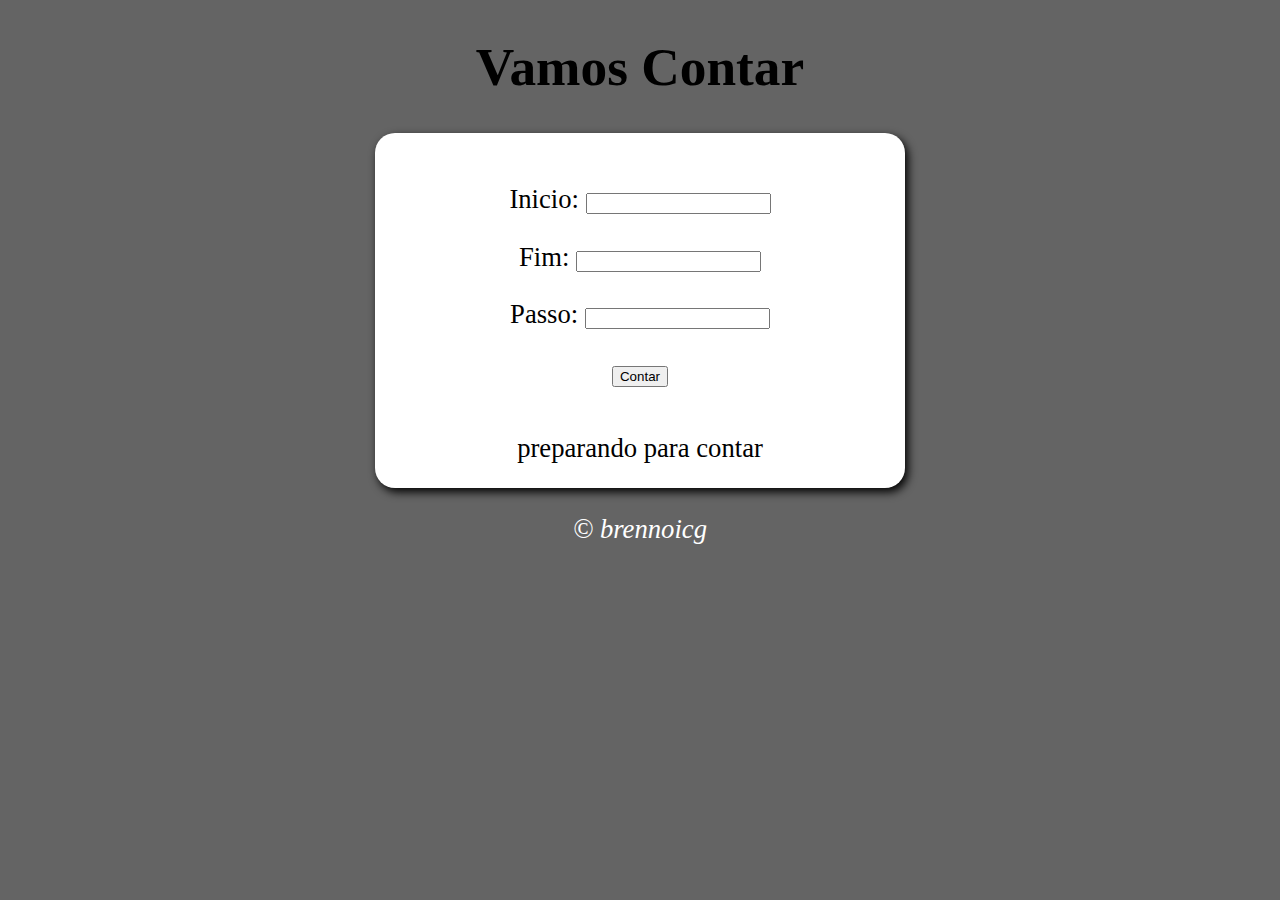
==== Contar/contar.html @ 035f6c1c "Adicionei arquivos" ====
<!DOCTYPE html>
 <html lang="pt-BR">
 <head>
     <meta charset="UTF-8">
     <meta name="viewport" content= "width-device-width, initial-scale=1.0">
     <meta http-equiv="X-UA-Compatible" content="ie=edge">
     <title>Contador</title>
     <link rel="stylesheet" href="estilo.css">
</head>
<body>
     <header>
         <h1>Vamos Contar</h1>
     </header>
     <section>
        <div>
            <p>Inicio: <input type="number" name="inicio" id="txti"></p>
            <p>Fim: <input type="number" name="fim" id="txtf"></p>
            <p>Passo: <input type="number" name="passo" id="txtp"></p>
            <p><input type="button" value="Contar" onclick="contar()"></p>
        </div>
        <div id="res">
            preparando para contar

        </div>

     </section>
     <footer>
         <p>&copy; brennoicg</p>
     </footer>
     <script src="script.js"></script>
</body>
</html>
---- Contar/estilo.css ----
body{
    background-color: rgb(100, 100, 100);
    font: normal 20pt Calibri;
}

header{
    color: rgb(0, 0, 0);
    text-align: center;
}

section{
    background: rgb(255, 255, 255);
    border-radius: 20px;
    padding: 15px;
    width: 500px;
    margin: auto;
    box-shadow: 3px 4px 10px rgb(0, 0, 0);
}

div {
     text-align: center;
     padding: 9px;
}

footer{
    color: rgb(255, 255, 255);
    text-align: center;
    font-style: italic;
}
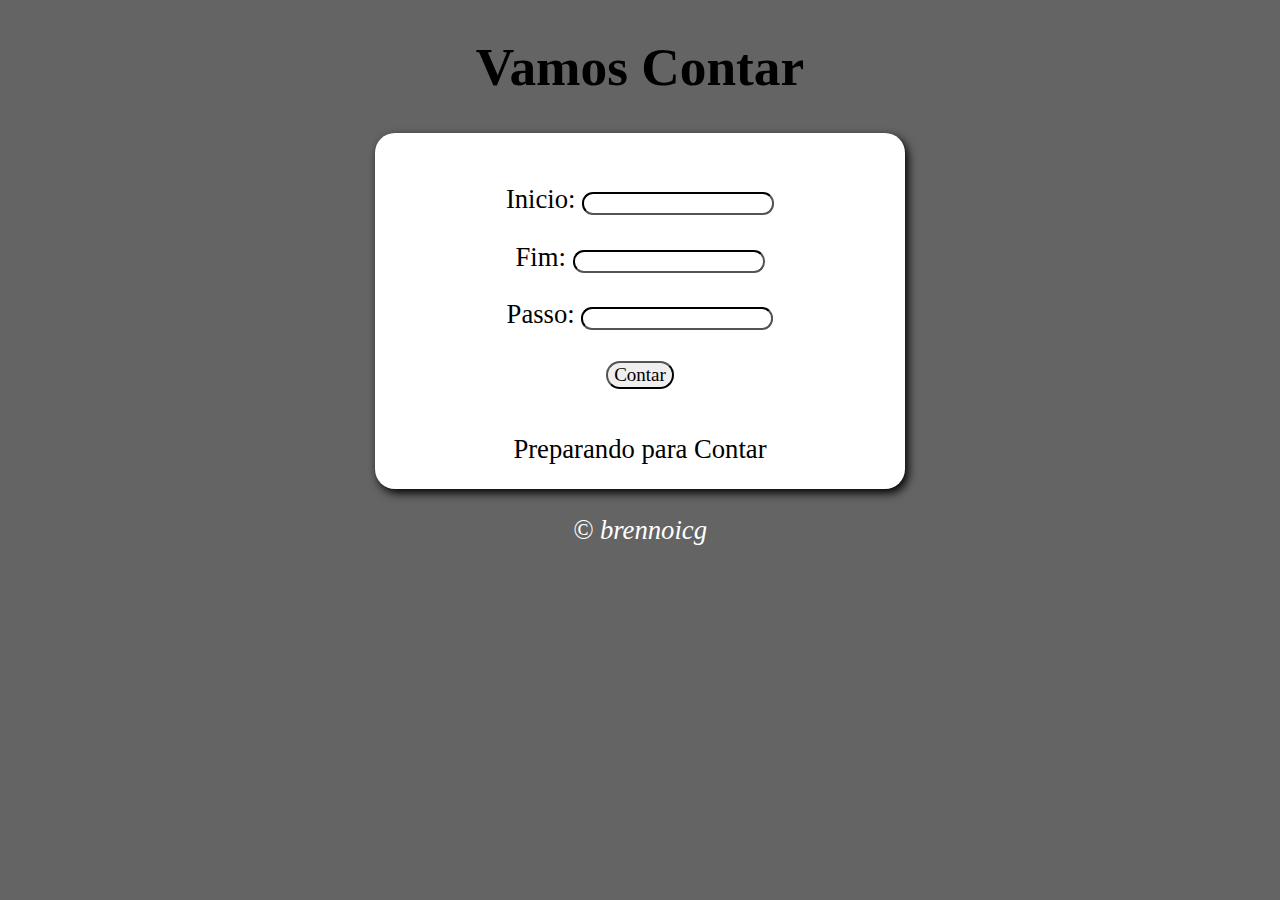
==== commit 2c0185aa: "terminei amem amem amem" ====
--- a/Contar/contar.html
+++ b/Contar/contar.html
@@ -13,13 +13,13 @@
      </header>
      <section>
         <div>
-            <p>Inicio: <input type="number" name="inicio" id="txti"></p>
-            <p>Fim: <input type="number" name="fim" id="txtf"></p>
-            <p>Passo: <input type="number" name="passo" id="txtp"></p>
-            <p><input type="button" value="Contar" onclick="contar()"></p>
+            <p>Inicio: <input type="number" style="border-color: black; border-radius: 11px; font: normal 15px calibri" name="inicio" id="txti"></p>
+            <p>Fim: <input type="number" style="border-color: black; border-radius: 11px; font: normal 15px calibri" name="fim" id="txtf"></p>
+            <p>Passo: <input type="number" style="border-color: black; border-radius: 11px; font: normal 15px calibri" name="passo" id="txtp"></p>
+            <p><input type="button" style="border-color: black; border-radius: 20px; font: normal 19px Calibri; " value="Contar" onclick="contar()"></p>
         </div>
         <div id="res">
-            preparando para contar
+            Preparando para Contar
 
         </div>
 
